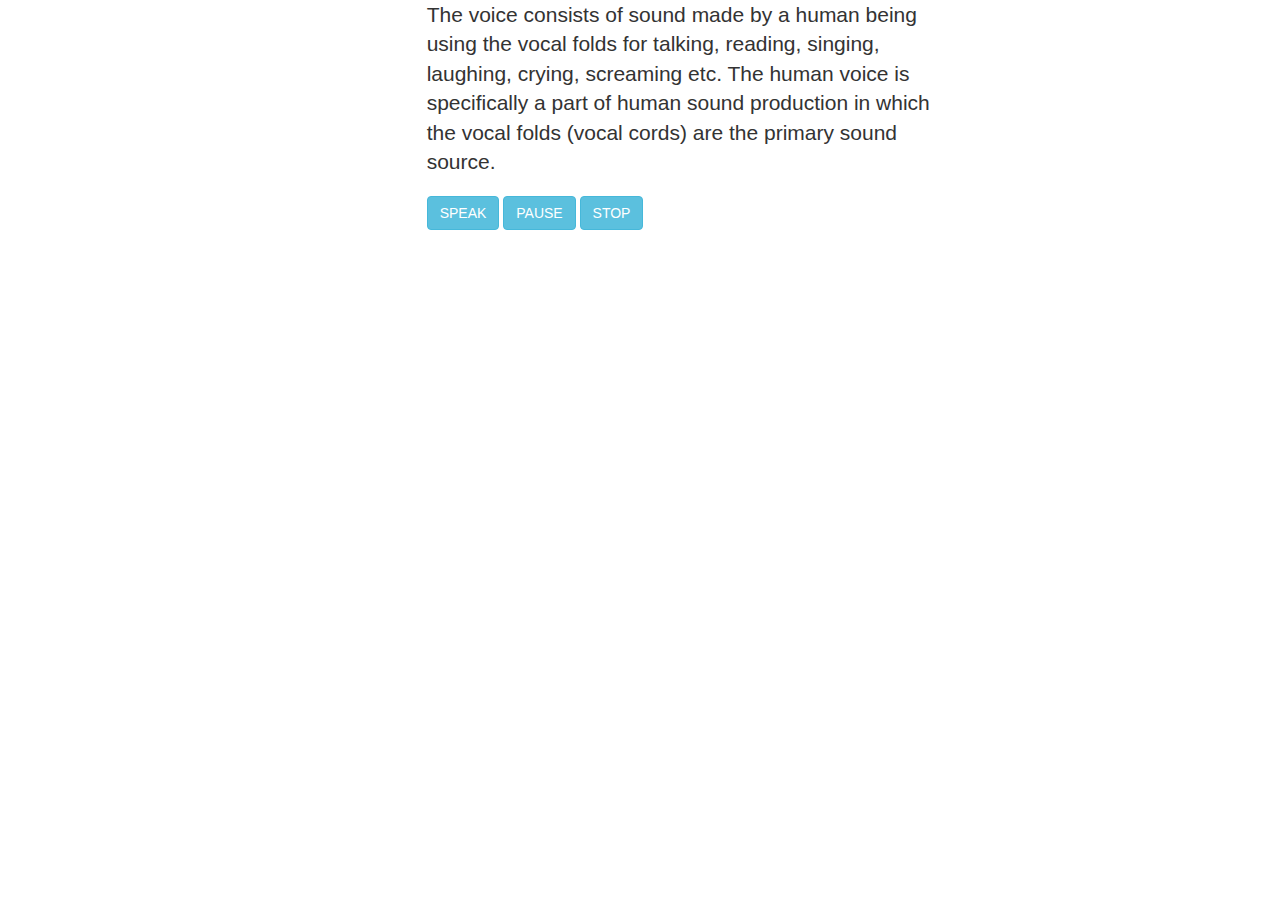
==== index.html @ c6bcacfb "Renamed file" ====
<html>
<head>
	<script src="https://code.jquery.com/jquery-3.1.1.min.js"></script>
	<script src="http://code.responsivevoice.org/responsivevoice.js"></script>
	<link rel="stylesheet" href="https://maxcdn.bootstrapcdn.com/bootstrap/3.3.7/css/bootstrap.min.css" />
	<link rel="stylesheet" href="./styles.css" />
</head>
<body>
	<div class="main-content-body col-xs-offset-4 col-xs-5">
		<p class="row lead">
		The voice consists of sound made by a human being using the vocal folds for talking, reading, singing, laughing, crying, screaming etc. The human voice is specifically a part of human sound production in which the vocal folds (vocal cords) are the primary sound source.
		</p>
		<div class="controls row">
			<button class="btn btn-info" id="speak">SPEAK</button>
			<button class="btn btn-info" id="pause">PAUSE</button>
			<button class="btn btn-info" id="stop">STOP</button>
		</div>
	</div>
</body>
<script src="./speaker.js"></script>
</html>
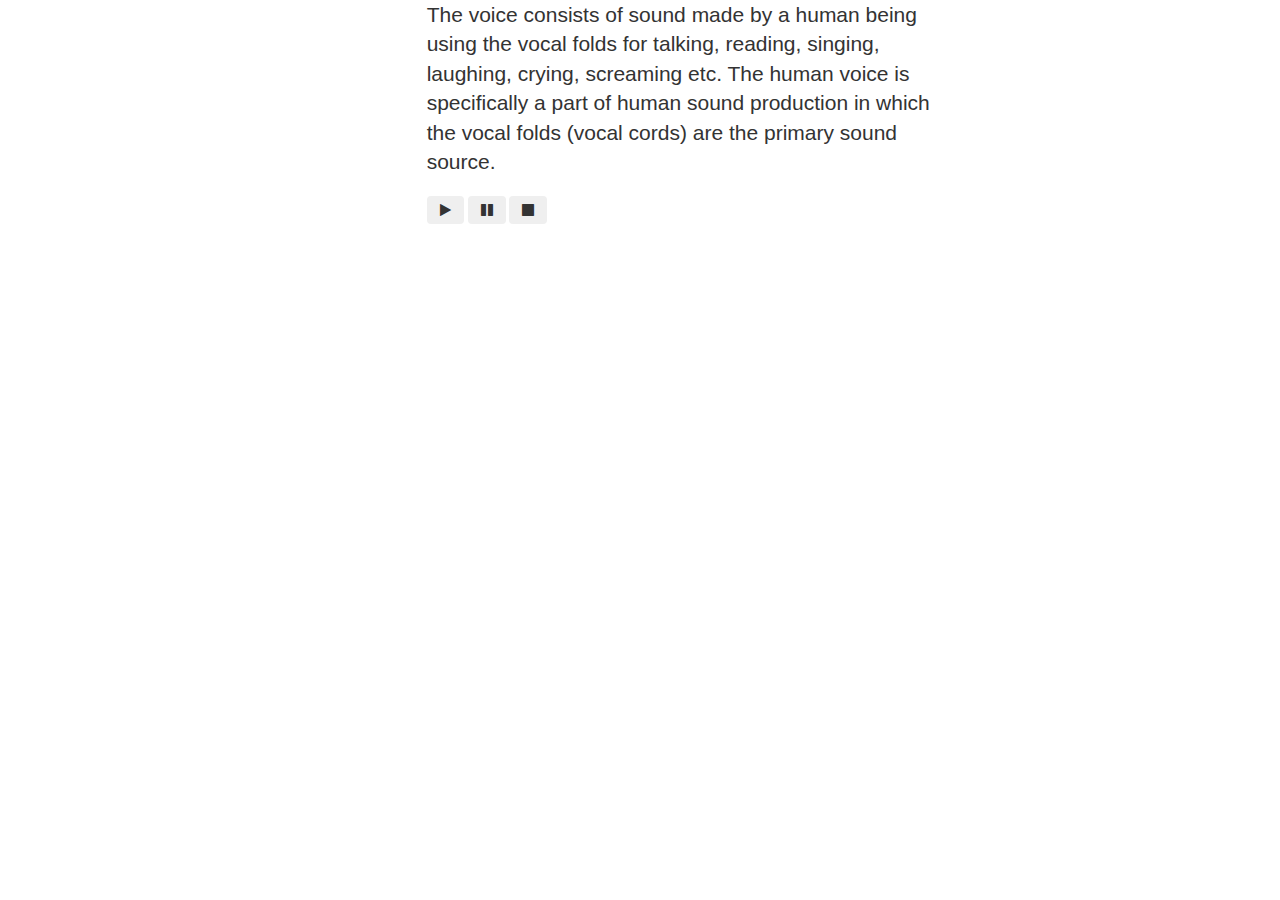
==== commit ff82c279: "changed architecture" ====
--- a/index.html
+++ b/index.html
@@ -1,21 +1,32 @@
 <html>
-<head>
-	<script src="https://code.jquery.com/jquery-3.1.1.min.js"></script>
-	<script src="http://code.responsivevoice.org/responsivevoice.js"></script>
-	<link rel="stylesheet" href="https://maxcdn.bootstrapcdn.com/bootstrap/3.3.7/css/bootstrap.min.css" />
-	<link rel="stylesheet" href="./styles.css" />
-</head>
-<body>
-	<div class="main-content-body col-xs-offset-4 col-xs-5">
-		<p class="row lead">
-		The voice consists of sound made by a human being using the vocal folds for talking, reading, singing, laughing, crying, screaming etc. The human voice is specifically a part of human sound production in which the vocal folds (vocal cords) are the primary sound source.
-		</p>
-		<div class="controls row">
-			<button class="btn btn-info" id="speak">SPEAK</button>
-			<button class="btn btn-info" id="pause">PAUSE</button>
-			<button class="btn btn-info" id="stop">STOP</button>
+
+	<head>
+		<script src="https://code.jquery.com/jquery-3.1.1.min.js"></script>
+		<script src="./responsivevoice.js"></script>
+		<link rel="stylesheet" href="https://maxcdn.bootstrapcdn.com/bootstrap/3.3.7/css/bootstrap.min.css" />
+		<link rel="stylesheet" href="https://cdnjs.cloudflare.com/ajax/libs/font-awesome/4.7.0/css/font-awesome.css" />
+		<link rel="stylesheet" href="./styles.css" />
+	</head>
+
+	<body>
+		<div class="main-content-body col-xs-offset-4 col-xs-5">
+			<p class="row lead">
+			The voice consists of sound made by a human being using the vocal folds for talking, reading, singing, laughing, crying, screaming etc. The human voice is specifically a part of human sound production in which the vocal folds (vocal cords) are the primary sound source.
+			</p>
+			<div class="controls row">
+				<button class="btn" id="speak" onclick="startSpeech()">
+					<i class="fa fa-play" aria-hidden="true"></i>
+				</button>
+				<button class="btn" id="pause" onclick="pauseSpeech()">
+					<i class="fa fa-pause" aria-hidden="true"></i>
+				</button>
+				<button class="btn" id="stop" onclick="stopSpeech()">
+					<i class="fa fa-stop" aria-hidden="true"></i>
+				</button>
+			</div>
 		</div>
-	</div>
-</body>
-<script src="./speaker.js"></script>
+	</body>
+
+	<script src="./speaker.js"></script>
+
 </html>
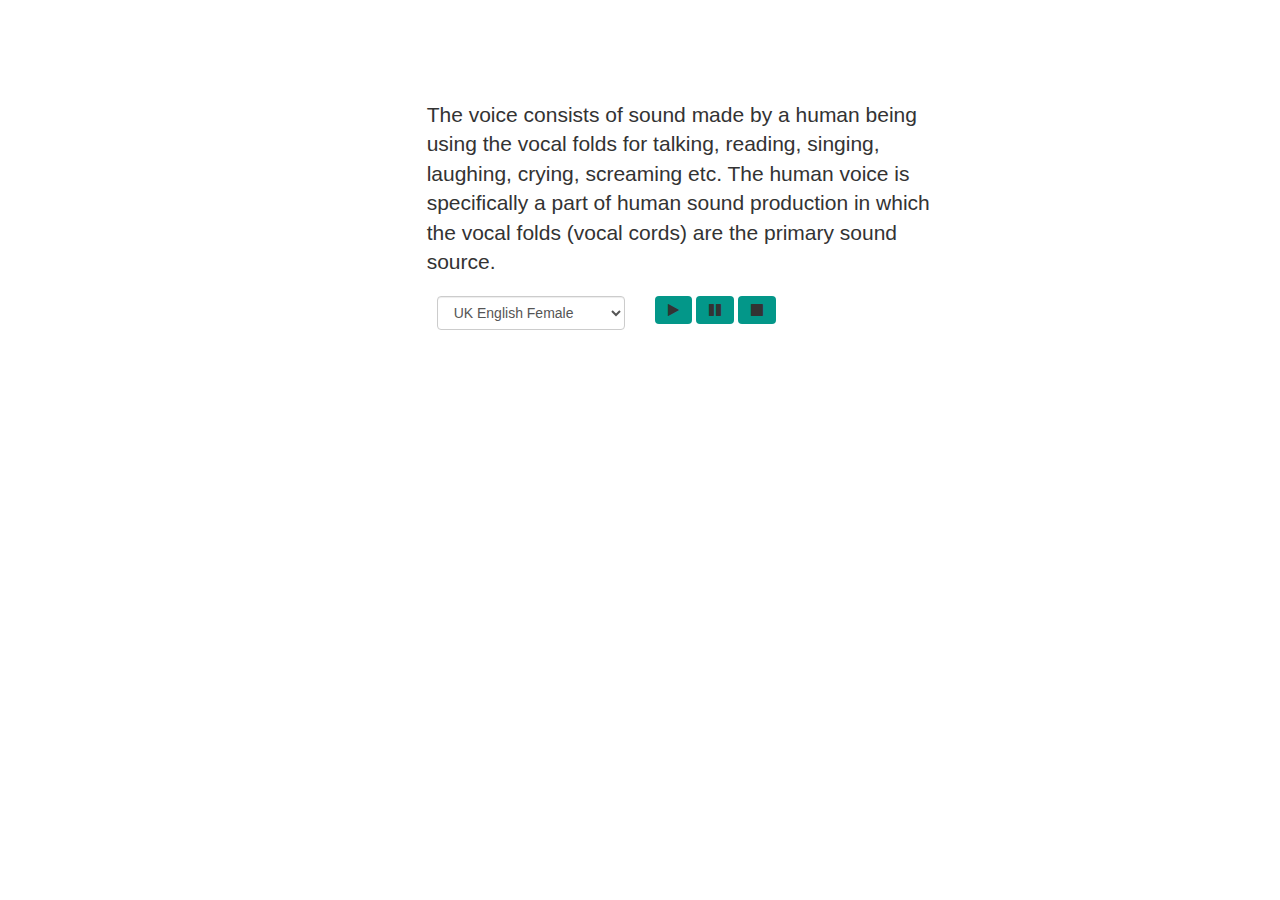
==== commit 397d9e2a: "Added more voices" ====
--- a/index.html
+++ b/index.html
@@ -13,7 +13,17 @@
 			<p class="row lead">
 			The voice consists of sound made by a human being using the vocal folds for talking, reading, singing, laughing, crying, screaming etc. The human voice is specifically a part of human sound production in which the vocal folds (vocal cords) are the primary sound source.
 			</p>
-			<div class="controls row">
+		</div>
+		<div class="row">
+			<div class="langDrop col-xs-2 col-xs-offset-4">
+				<select class="langSelector form-control">
+					<option value="UK English Female">UK English Female</option>
+					<option value="UK English Male">UK English Male</option>
+					<option value="US English Female">US English Female</option>
+					<option value="Australian Female">Australian Female</option>
+				</select>
+			</div>
+			<div class="controls col-xs-6">
 				<button class="btn" id="speak" onclick="startSpeech()">
 					<i class="fa fa-play" aria-hidden="true"></i>
 				</button>
--- a/styles.css
+++ b/styles.css
@@ -0,0 +1,12 @@
+.main-content-body{
+	margin-top: 10rem;
+}
+.controls{
+	float: right;
+}
+.btn{
+	background-color: #039789;
+}
+.langDrop{
+	float: left;
+}
